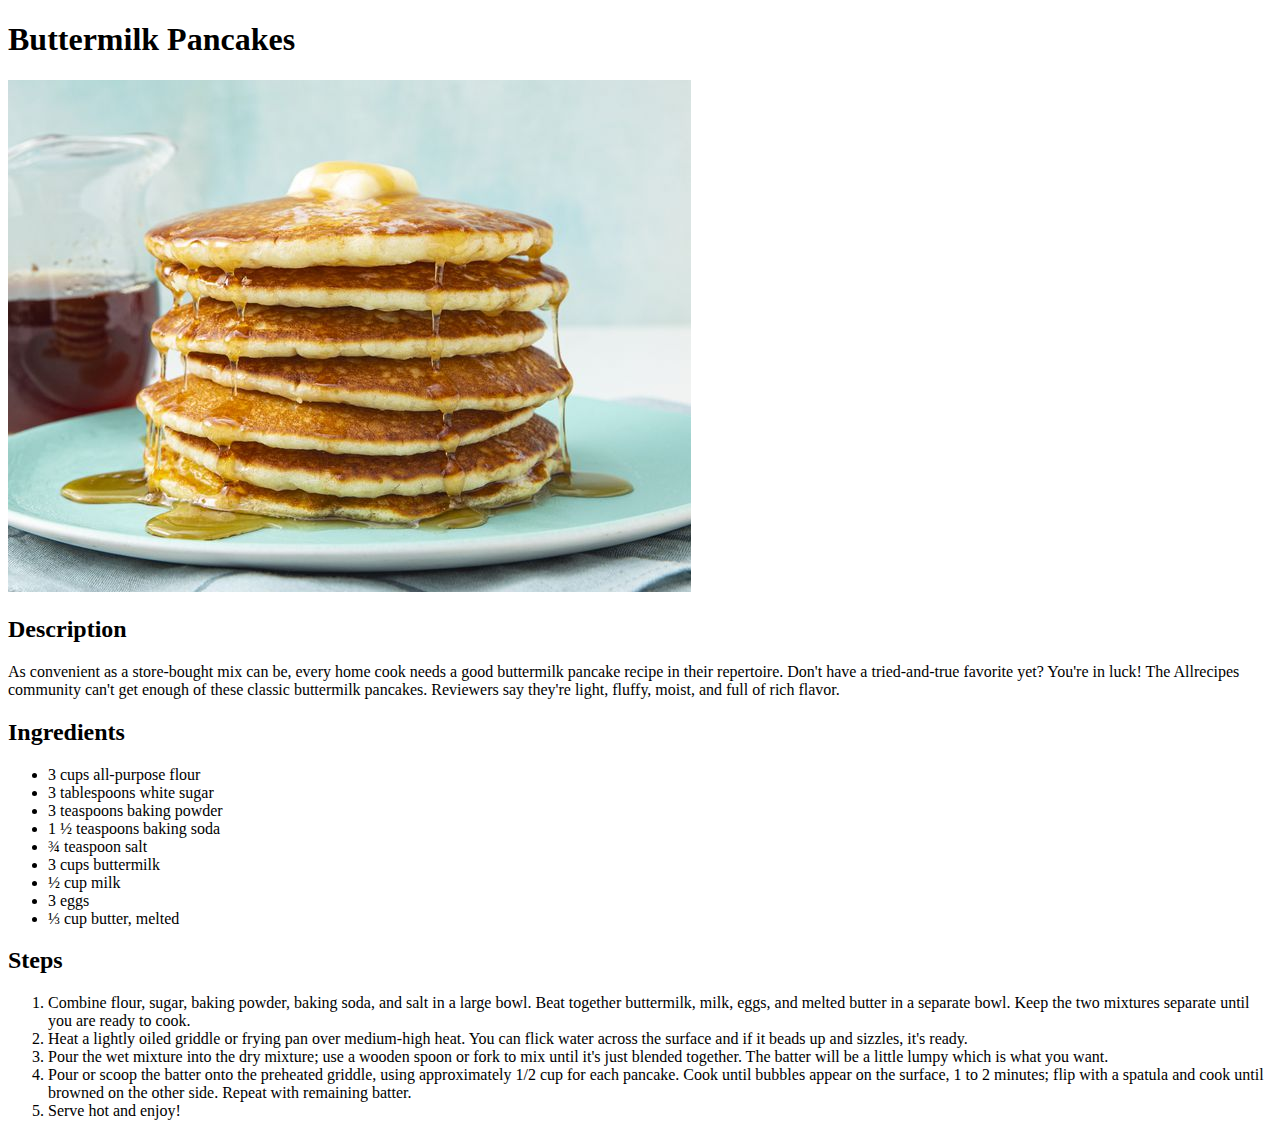
==== recipes/Buttermilk_Pancakes.html @ 79062b6d "Add two more recipes" ====
<!DOCTYPE html>
<html lang="en">
<head>
    <meta charset="UTF-8">
    <meta name="viewport" content="width=device-width, initial-scale=1.0">
</head>
<body>
    <h1>Buttermilk Pancakes</h1>
    <img src="Buttermilk_Pancakes.jpg" alt="Image of Buttermilk Pancakes">
    <h2>Description</h2>
    <p>As convenient as a store-bought mix can be, every home cook needs a good buttermilk pancake recipe in their repertoire. Don't have a tried-and-true favorite yet? You're in luck! The Allrecipes community can't get enough of these classic buttermilk pancakes. 
        Reviewers say they're light, fluffy, moist, and full of rich flavor.</p>
    <h2>Ingredients</h2>
    <ul>
        <li>3 cups all-purpose flour</li>
        <li> 3 tablespoons white sugar</li>
        <li> 3 teaspoons baking powder</li>
        <li>1 ½ teaspoons baking soda</li>
        <li>  ¾ teaspoon salt</li>
        <li>  3 cups buttermilk</li>
        <li> ½ cup milk</li>
        <li>3 eggs</li>
        <li>⅓ cup butter, melted</li>
    </ul>
    <h2>Steps</h2>
    <ol>
        <li>Combine flour, sugar, baking powder, baking soda, and salt in a large bowl. Beat together buttermilk, milk, eggs, and melted butter in a separate bowl. Keep the two mixtures separate until you are ready to cook.</li>
        <li>Heat a lightly oiled griddle or frying pan over medium-high heat. You can flick water across the surface and if it beads up and sizzles, it's ready.</li>
        <li>Pour the wet mixture into the dry mixture; use a wooden spoon or fork to mix until it's just blended together. The batter will be a little lumpy which is what you want.</li>
        <li>Pour or scoop the batter onto the preheated griddle, using approximately 1/2 cup for each pancake. Cook until bubbles appear on the surface, 1 to 2 minutes; flip with a spatula and cook until browned on the other side. Repeat with remaining batter.</li>
        <li>Serve hot and enjoy!</li>
    </ol>
    
</body>
</html>
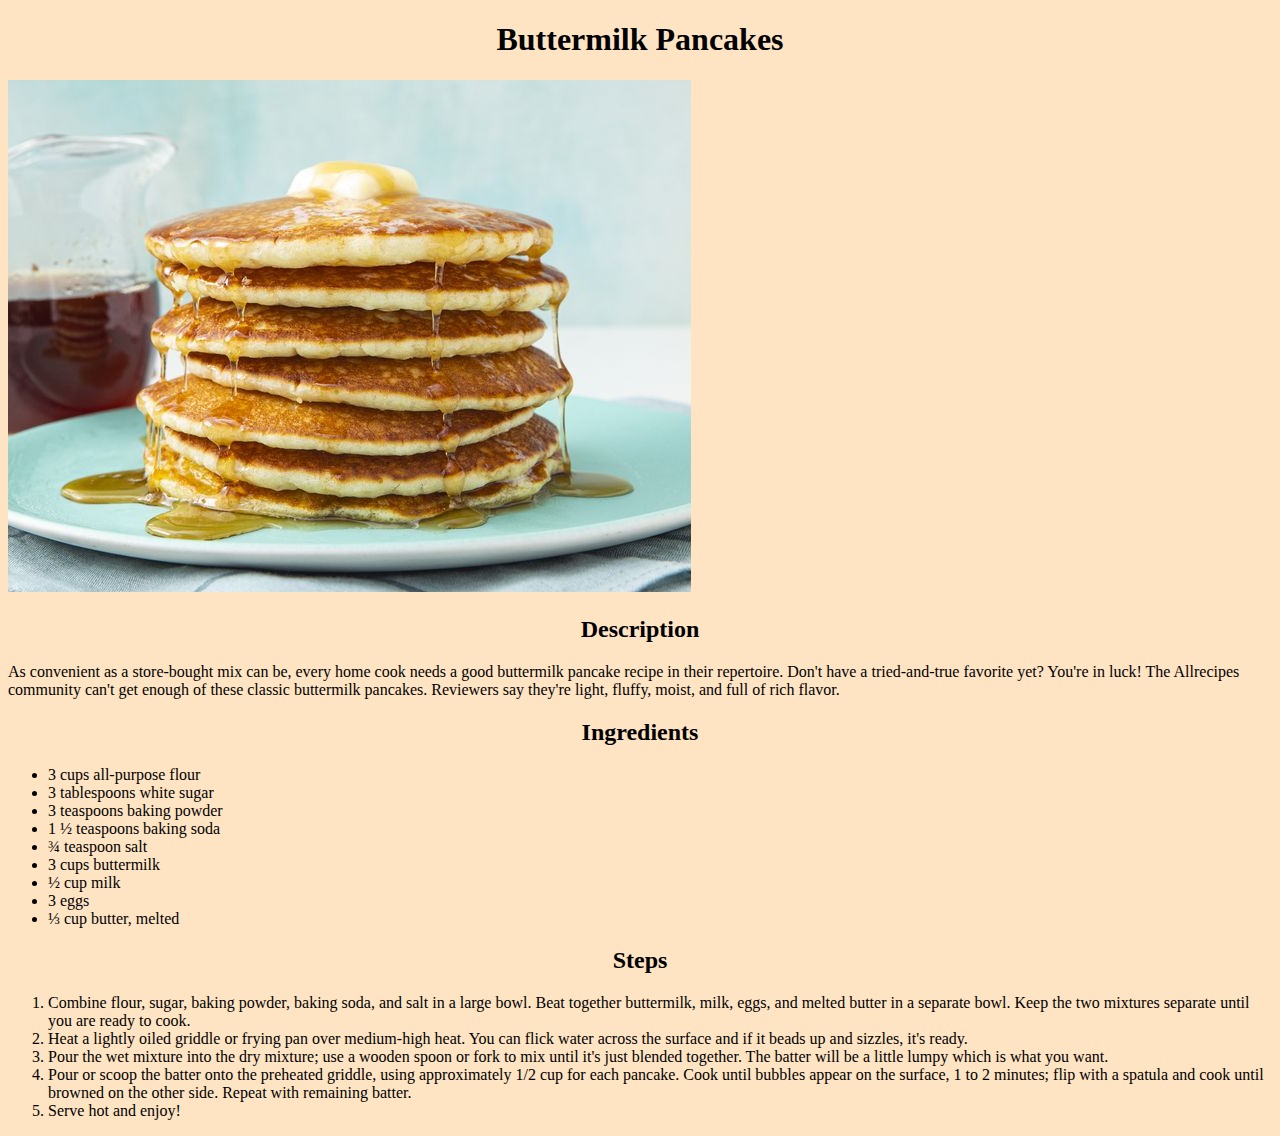
==== commit b005414a: "Add Basic CSS" ====
--- a/recipes/Buttermilk_Pancakes.html
+++ b/recipes/Buttermilk_Pancakes.html
@@ -3,14 +3,16 @@
 <head>
     <meta charset="UTF-8">
     <meta name="viewport" content="width=device-width, initial-scale=1.0">
+    <link rel="stylesheet" href="../style.css">
+
 </head>
 <body>
-    <h1>Buttermilk Pancakes</h1>
+    <h1 class="title">Buttermilk Pancakes</h1>
     <img src="Buttermilk_Pancakes.jpg" alt="Image of Buttermilk Pancakes">
-    <h2>Description</h2>
+    <h2 class="title">Description</h2>
     <p>As convenient as a store-bought mix can be, every home cook needs a good buttermilk pancake recipe in their repertoire. Don't have a tried-and-true favorite yet? You're in luck! The Allrecipes community can't get enough of these classic buttermilk pancakes. 
         Reviewers say they're light, fluffy, moist, and full of rich flavor.</p>
-    <h2>Ingredients</h2>
+    <h2 class="title">Ingredients</h2>
     <ul>
         <li>3 cups all-purpose flour</li>
         <li> 3 tablespoons white sugar</li>
@@ -22,7 +24,7 @@
         <li>3 eggs</li>
         <li>⅓ cup butter, melted</li>
     </ul>
-    <h2>Steps</h2>
+    <h2 class="title">Steps</h2>
     <ol>
         <li>Combine flour, sugar, baking powder, baking soda, and salt in a large bowl. Beat together buttermilk, milk, eggs, and melted butter in a separate bowl. Keep the two mixtures separate until you are ready to cook.</li>
         <li>Heat a lightly oiled griddle or frying pan over medium-high heat. You can flick water across the surface and if it beads up and sizzles, it's ready.</li>
--- a/style.css
+++ b/style.css
@@ -0,0 +1,17 @@
+.title{
+    text-align:center;
+    font-family: "Times New Roman";
+}
+
+body{
+    background-color: bisque;
+}
+
+img{
+
+    
+}
+
+.section{
+    background-color: white;
+}